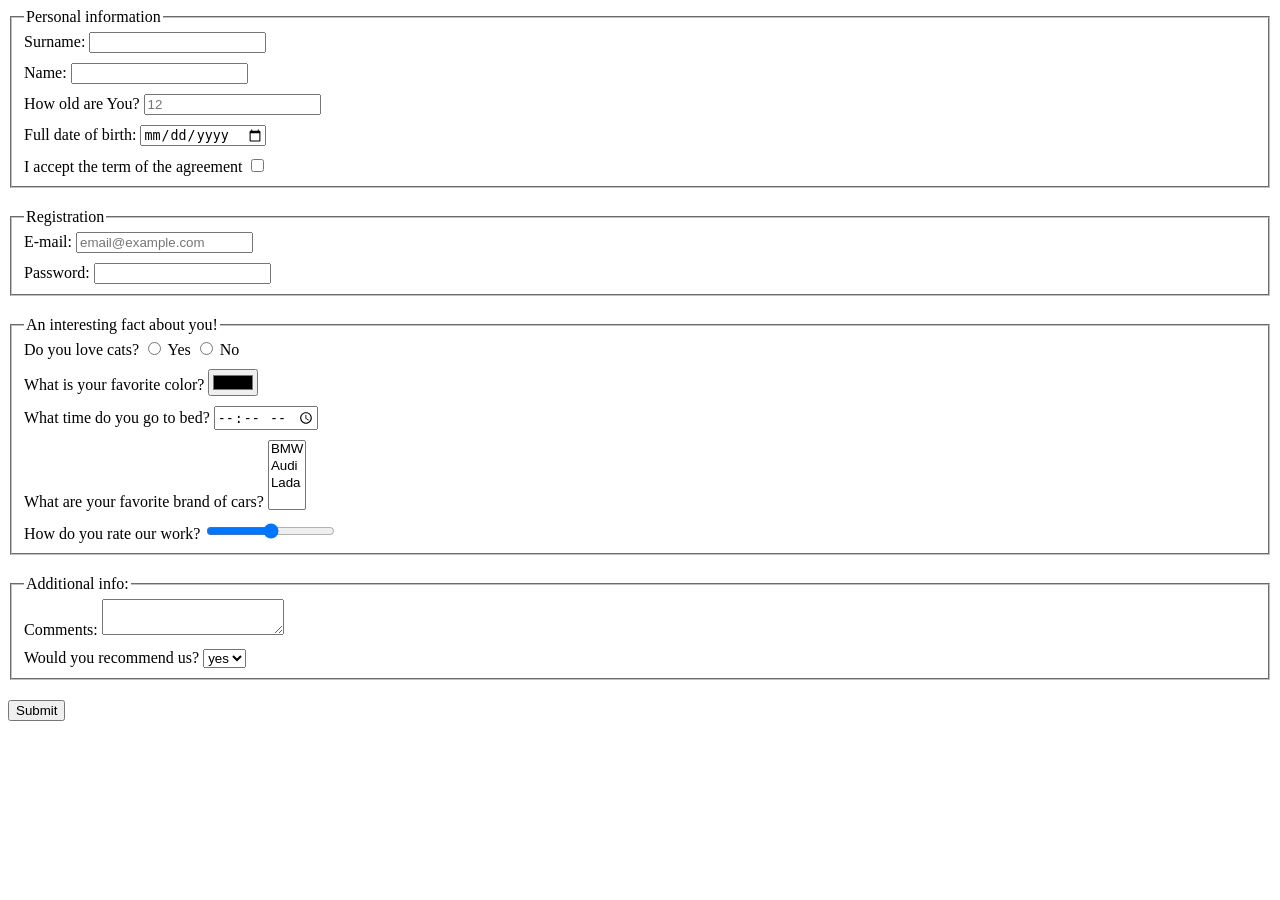
==== src/index.html @ 6a817b04 "made a form" ====
<!doctype html>
<html lang="en">
  <head>
    <meta charset="UTF-8">
    <meta name="viewport"
          content="width=device-width, user-scalable=no, initial-scale=1.0, maximum-scale=1.0, minimum-scale=1.0">
    <meta http-equiv="X-UA-Compatible" content="ie=edge">
    <title>HTML Form</title>
    <link rel="stylesheet" href="./style.css">
  </head>
  <body>
    <form action="https://mate-academy-form-lesson.herokuapp.com/create-application"
    method="POST" autocomplete="off">
      <input type="hidden" autocomplete="false">
      <!-- user personal information -->
      <fieldset class="personal block">
        <legend>
          Personal information
        </legend>
        <div class="input">
          <label for="user-surname">
            Surname:
            <input type="text" id="user-surname"
            name="user-surname">
          </label>
        </div>
        <div class="input">
          <label for="user-name">
            Name:
            <input type="text" id="user-name"
            name="user-name">
          </label>
        </div>
        <div class="input">
          <label for="user-age">
            How old are You?
            <input type="number" id="user-age"
            name="user-age" placeholder="12">
          </label>
        </div>
        <div class="input">
          <label for="user-birth">
            Full date of birth:
            <input type="date" id="user-birth"
            name="user-birth">
          </label>
        </div>
        <div class="input">
          <label for="agree">
            I accept the term of the agreement
            <input type="checkbox" id="agree"
            name="agree">
          </label>
        </div>
      </fieldset>
      <!-- user registration -->
      <fieldset class="registration block">
        <legend>
          Registration
        </legend>
        <div class="input">
          <label for="user-email">
            E-mail:
            <input type="email" id="user-email"
            name="user-email" placeholder="email@example.com">
          </label>
        </div>
        <div class="input">
          <label for="user-password">
            Password:
            <input type="password" id="user-password"
            name="user-password" required
            minlength="6">
          </label>
        </div>
      </fieldset>
      <!-- user interesting facts -->
      <fieldset class="fact block">
        <legend>
          An interesting fact about you!
        </legend>
        <div class="input">
          <label for="cats-yes">
            Do you love cats?
            <input type="radio" id="cats-yes"
            name="cats-choice" value="yes">
            Yes
          </label>
          <label for="cats-no">
            <input type="radio" id="cats-no"
            name="cats-choice" value="no">
            No
          </label>
        </div>
        <div class="input">
          <label for="user-color">
            What is your favorite color?
            <input type="color" id="user-color"
            name="user-color">
          </label>
        </div>
        <div class="input">
          <label for="time-to-bed">
            What time do you go to bed?
            <input type="time" id="time-to-bed"
            name="time-to-bed">
          </label>
        </div>
        <div class="input">
          <label for="cars">
            What are your favorite brand of cars?
            <select name="cars" id="cars"
            multiple>
              <option value="BMW">BMW</option>
              <option value="Audi">Audi</option>
              <option value="Lada">Lada</option>
            </select>
          </label>
        </div>
        <div class="input">
          <label for="rate">
            How do you rate our work?
            <input type="range" id="rate"
            name="rate" min="0"
            max="10">
          </label>
        </div>
      </fieldset>
      <!-- additional info -->
      <fieldset class="additional block">
        <legend>
          Additional info:
        </legend>
        <div class="input">
          <label for="comments">
            Comments:
            <textarea name="comments" id="comments"
            maxlength="100">
            </textarea>
          </label>
        </div>
        <div class="input">
          <label for="recommend">
            Would you recommend us?
            <select name="recommend" id="recommend">
              <option value="yes">yes</option>
              <option value="no">no</option>
            </select>
          </label>
        </div>
      </fieldset>
      <input type="submit" value="Submit"
      onsubmit="onSubmit()" class="submit">
    </form>
    <script type="text/javascript" src="./main.js"></script>
  </body>
</html>
---- src/style.css ----
.block {
  margin-bottom: 20px;
}

.input {
  margin-bottom: 10px;
}

.input:last-child {
  margin-bottom: 0;
}
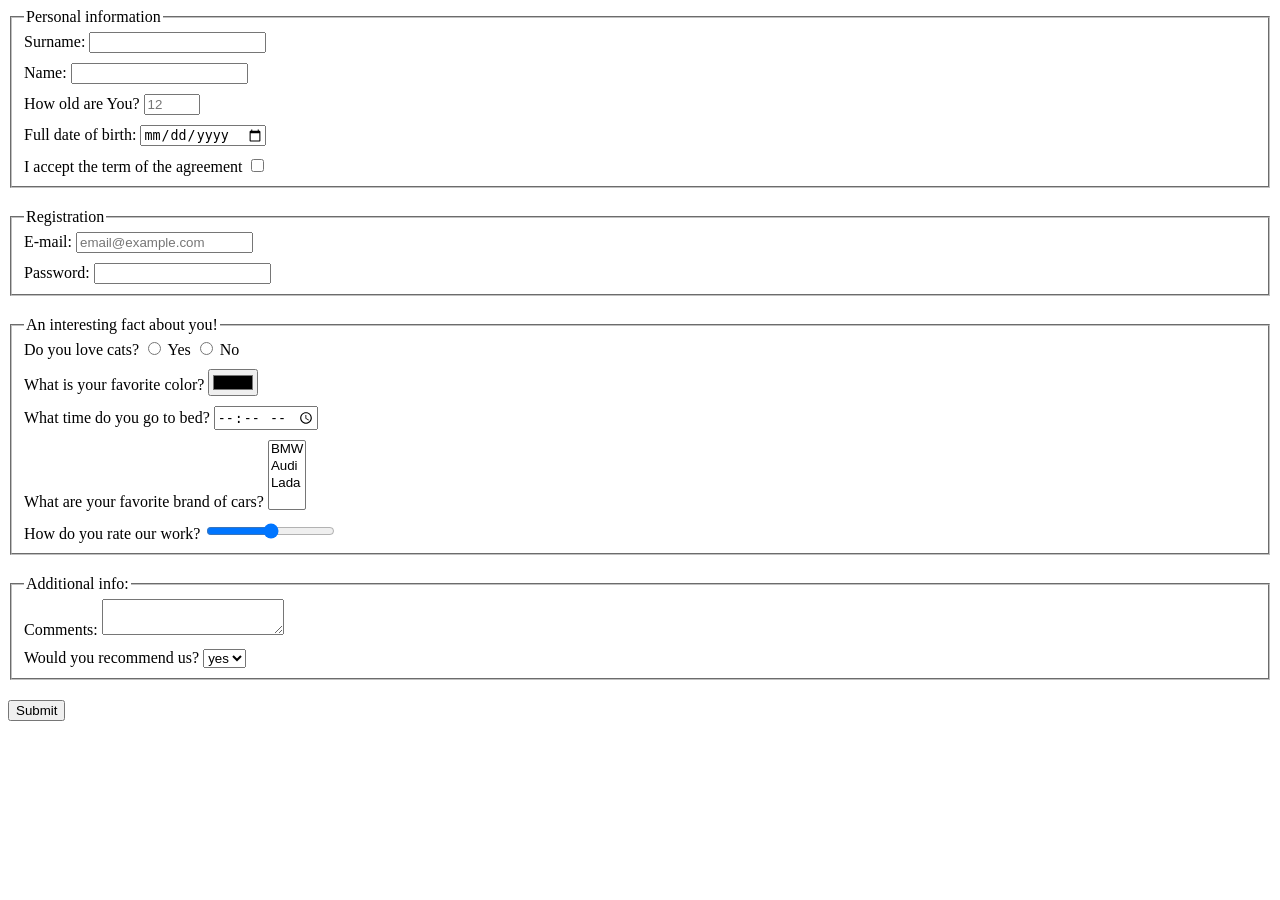
==== commit 54434ae5: "changed" ====
--- a/src/index.html
+++ b/src/index.html
@@ -35,7 +35,8 @@
           <label for="user-age">
             How old are You?
             <input type="number" id="user-age"
-            name="user-age" placeholder="12">
+            name="user-age" placeholder="12"
+            min="1" max="100">
           </label>
         </div>
         <div class="input">
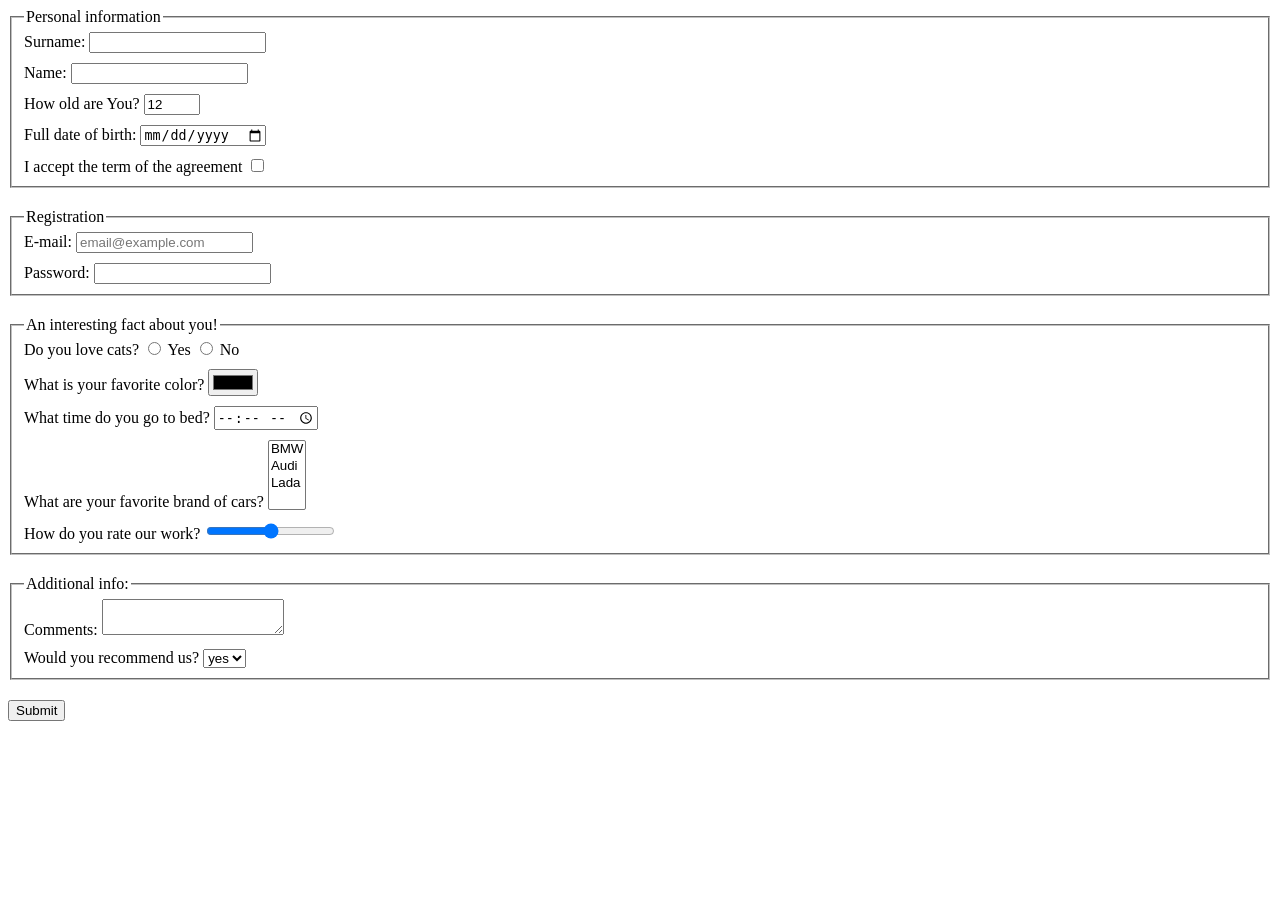
==== commit c9019fa0: "changed it" ====
--- a/src/index.html
+++ b/src/index.html
@@ -9,9 +9,13 @@
     <link rel="stylesheet" href="./style.css">
   </head>
   <body>
-    <form action="https://mate-academy-form-lesson.herokuapp.com/create-application"
-    method="POST" autocomplete="off">
-      <input type="hidden" autocomplete="false">
+    <form
+    action="https://mate-academy-form-lesson.herokuapp.com/create-application"
+    method="POST"
+    autocomplete="off">
+      <input
+      type="hidden"
+      autocomplete="false">
       <!-- user personal information -->
       <fieldset class="personal block">
         <legend>
@@ -20,36 +24,46 @@
         <div class="input">
           <label for="user-surname">
             Surname:
-            <input type="text" id="user-surname"
+            <input
+            type="text"
+            id="user-surname"
             name="user-surname">
           </label>
         </div>
         <div class="input">
           <label for="user-name">
             Name:
-            <input type="text" id="user-name"
+            <input type="text"
+            id="user-name"
             name="user-name">
           </label>
         </div>
         <div class="input">
           <label for="user-age">
             How old are You?
-            <input type="number" id="user-age"
-            name="user-age" placeholder="12"
-            min="1" max="100">
+            <input type="number"
+            id="user-age"
+            name="user-age"
+            value="12"
+            min="1"
+            max="100">
           </label>
         </div>
         <div class="input">
           <label for="user-birth">
             Full date of birth:
-            <input type="date" id="user-birth"
+            <input
+            type="date"
+            id="user-birth"
             name="user-birth">
           </label>
         </div>
         <div class="input">
           <label for="agree">
             I accept the term of the agreement
-            <input type="checkbox" id="agree"
+            <input
+            type="checkbox"
+            id="agree"
             name="agree">
           </label>
         </div>
@@ -62,48 +76,65 @@
         <div class="input">
           <label for="user-email">
             E-mail:
-            <input type="email" id="user-email"
-            name="user-email" placeholder="email@example.com">
+            <input
+            type="email"
+            id="user-email"
+            name="user-email"
+            placeholder="email@example.com">
           </label>
         </div>
         <div class="input">
           <label for="user-password">
             Password:
-            <input type="password" id="user-password"
-            name="user-password" required
+            <input
+            type="password"
+            id="user-password"
+            name="user-password"
+            required
             minlength="6">
           </label>
         </div>
       </fieldset>
       <!-- user interesting facts -->
-      <fieldset class="fact block">
+      <fieldset
+      class="fact block">
         <legend>
           An interesting fact about you!
         </legend>
         <div class="input">
           <label for="cats-yes">
             Do you love cats?
-            <input type="radio" id="cats-yes"
-            name="cats-choice" value="yes">
+            <input
+            type="radio"
+            id="cats-yes"
+            name="cats-choice"
+            value="yes">
             Yes
           </label>
           <label for="cats-no">
-            <input type="radio" id="cats-no"
-            name="cats-choice" value="no">
+            <input
+            type="radio"
+            id="cats-no"
+            name="cats-choice"
+            value="no">
             No
           </label>
         </div>
         <div class="input">
           <label for="user-color">
             What is your favorite color?
-            <input type="color" id="user-color"
+            <input
+            type="color"
+            id="user-color"
             name="user-color">
           </label>
         </div>
         <div class="input">
           <label for="time-to-bed">
             What time do you go to bed?
-            <input type="time" id="time-to-bed"
+            <input
+            type="time"
+            id="time-to-bed"
             name="time-to-bed">
           </label>
         </div>
@@ -121,8 +152,11 @@
         <div class="input">
           <label for="rate">
             How do you rate our work?
-            <input type="range" id="rate"
-            name="rate" min="0"
+            <input
+            type="range"
+            id="rate"
+            name="rate"
+            min="0"
             max="10">
           </label>
         </div>
@@ -135,7 +169,9 @@
         <div class="input">
           <label for="comments">
             Comments:
-            <textarea name="comments" id="comments"
+            <textarea
+            name="comments"
+            id="comments"
             maxlength="100">
             </textarea>
           </label>
@@ -143,16 +179,24 @@
         <div class="input">
           <label for="recommend">
             Would you recommend us?
-            <select name="recommend" id="recommend">
+            <select
+            name="recommend"
+            id="recommend">
               <option value="yes">yes</option>
               <option value="no">no</option>
             </select>
           </label>
         </div>
       </fieldset>
-      <input type="submit" value="Submit"
-      onsubmit="onSubmit()" class="submit">
+      <input
+      type="submit"
+      value="Submit"
+      onsubmit="onSubmit()"
+      class="submit">
     </form>
-    <script type="text/javascript" src="./main.js"></script>
+    <script
+    type="text/javascript"
+    src="./main.js">
+    </script>
   </body>
 </html>
